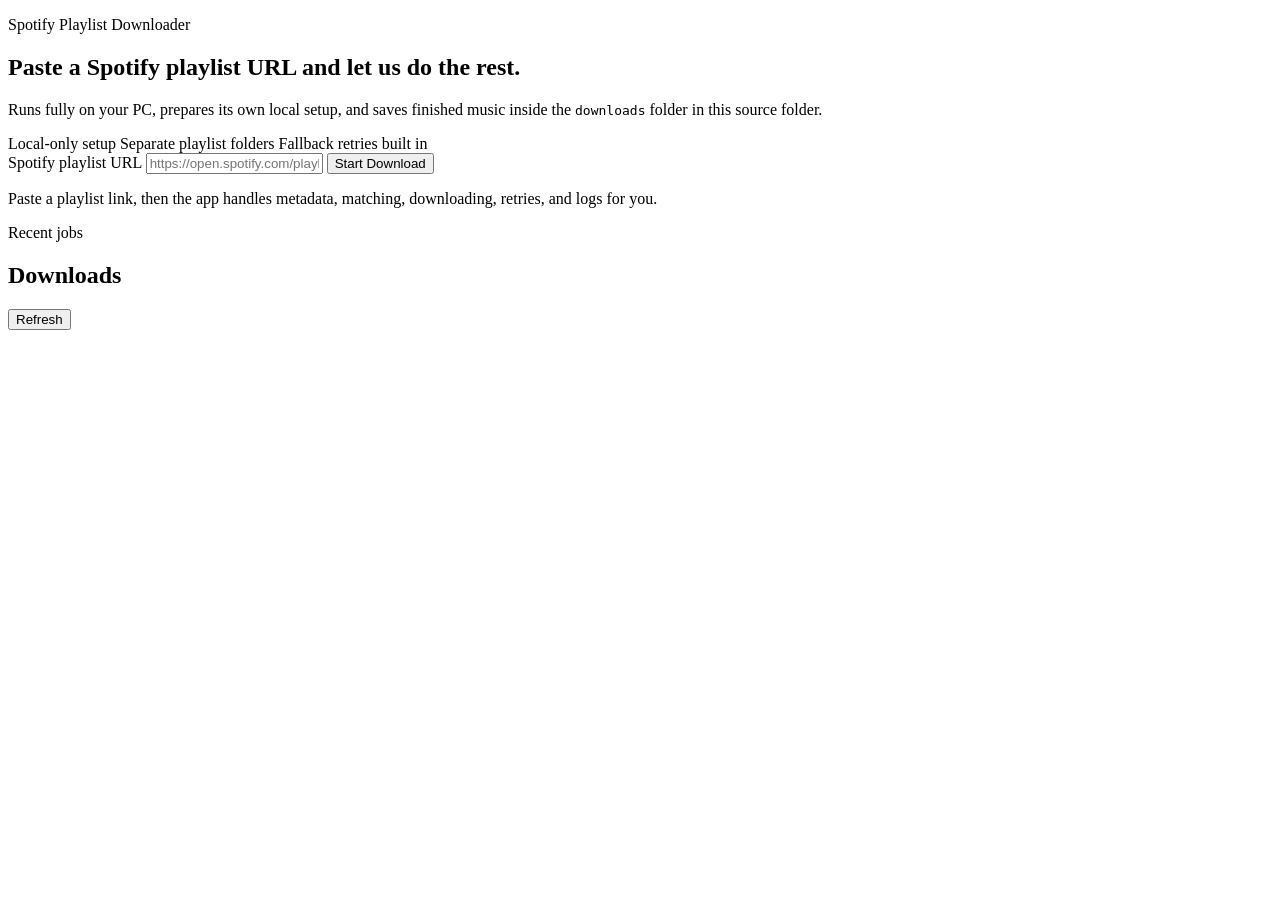
==== web/index.html @ 142232b8 "Refine downloader UI and history handling" ====
<!DOCTYPE html>
<html lang="en">
<head>
  <meta charset="UTF-8">
  <meta name="viewport" content="width=device-width, initial-scale=1.0">
  <title>Spotify Playlist Downloader</title>
  <link rel="stylesheet" href="/styles.css">
</head>
<body>
  <main class="shell">
    <section class="hero panel">
      <p class="eyebrow">Spotify Playlist Downloader</p>
      <h1>Paste a Spotify playlist URL and let us do the rest.</h1>
      <p class="lede">Runs fully on your PC, prepares its own local setup, and saves finished music inside the <code>downloads</code> folder in this source folder.</p>
      <div class="hero-notes">
        <span>Local-only setup</span>
        <span>Separate playlist folders</span>
        <span>Fallback retries built in</span>
      </div>
    </section>

    <section class="panel composer">
      <form id="download-form" class="stack">
        <label for="playlist-url">Spotify playlist URL</label>
        <input id="playlist-url" name="url" type="url" placeholder="https://open.spotify.com/playlist/..." required>
        <button type="submit">Start Download</button>
        <p class="hint">Paste a playlist link, then the app handles metadata, matching, downloading, retries, and logs for you.</p>
      </form>
      <p id="form-message" class="message"></p>
    </section>

    <section class="panel jobs-panel">
      <div class="section-head">
        <div>
          <p class="eyebrow small">Recent jobs</p>
          <h2>Downloads</h2>
        </div>
        <button id="refresh-jobs" type="button" class="ghost">Refresh</button>
      </div>
      <div id="jobs" class="jobs"></div>
    </section>
  </main>

  <template id="job-template">
    <article class="job">
      <div class="job-top">
        <div class="job-heading">
          <h3 class="job-title"></h3>
          <p class="job-url"></p>
        </div>
        <span class="badge"></span>
      </div>

      <div class="meta"></div>

      <section class="log-preview-wrap">
        <div class="preview-head">
          <h4>Latest activity</h4>
          <div class="preview-actions">
            <button type="button" class="log-button">See more</button>
            <button type="button" class="remove-button">Remove</button>
          </div>
        </div>
        <pre class="log-preview"></pre>
      </section>

      <div class="missing-wrap">
        <h4>Missing songs</h4>
        <ul class="missing-list"></ul>
      </div>
    </article>
  </template>

  <dialog id="log-modal" class="log-modal">
    <div class="modal-card">
      <div class="modal-head">
        <div>
          <p class="eyebrow small">Full log</p>
          <h3 id="modal-title">Job log</h3>
        </div>
        <button id="close-log-modal" type="button" class="ghost">Close</button>
      </div>
      <p id="modal-summary" class="modal-summary"></p>
      <pre id="modal-log" class="log"></pre>
    </div>
  </dialog>

  <script src="/app.js"></script>
</body>
</html>
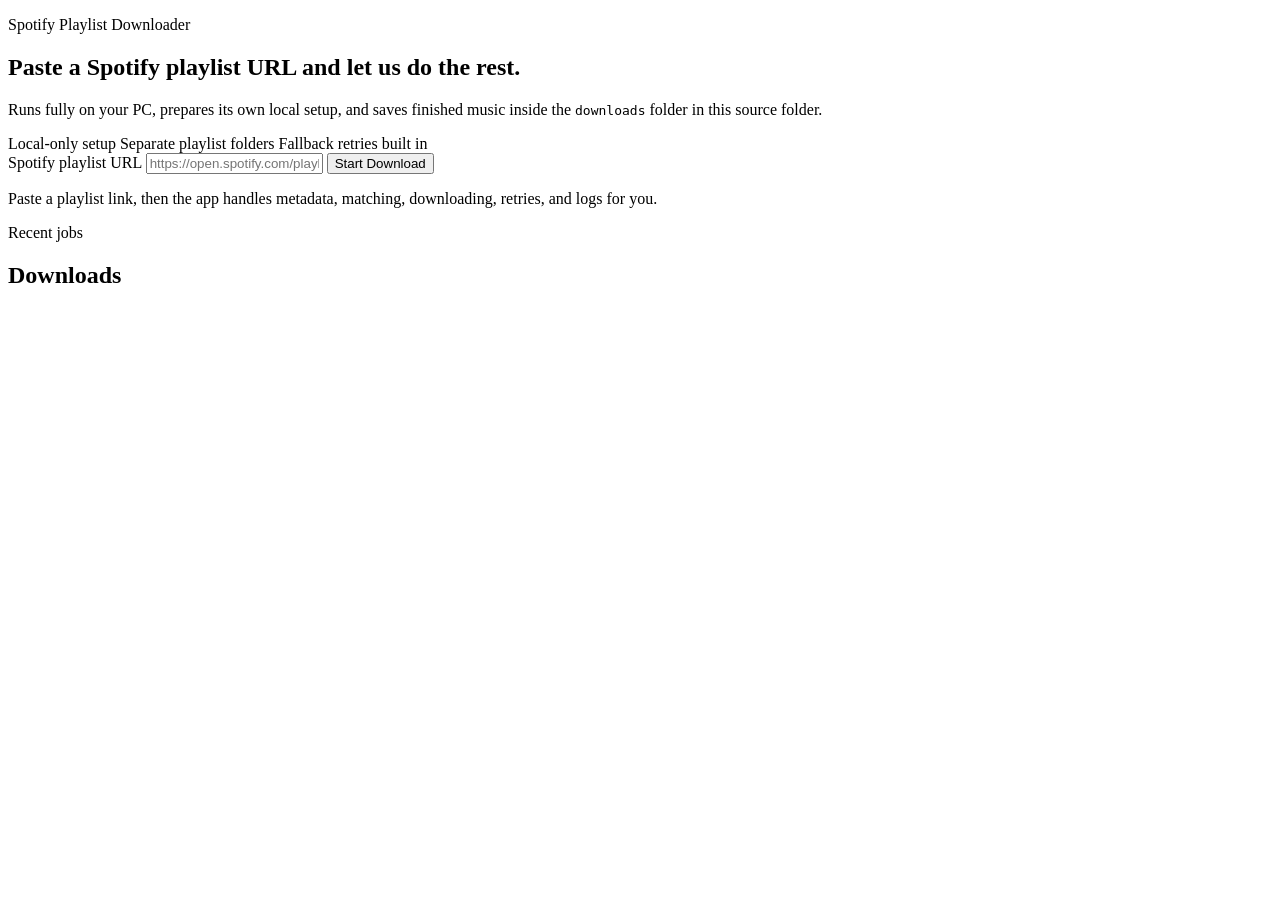
==== commit 9cecf442: "Refine minimized job controls" ====
--- a/web/index.html
+++ b/web/index.html
@@ -35,7 +35,6 @@
           <p class="eyebrow small">Recent jobs</p>
           <h2>Downloads</h2>
         </div>
-        <button id="refresh-jobs" type="button" class="ghost">Refresh</button>
       </div>
       <div id="jobs" class="jobs"></div>
     </section>
@@ -48,24 +47,48 @@
           <h3 class="job-title"></h3>
           <p class="job-url"></p>
         </div>
-        <span class="badge"></span>
+        <div class="job-top-actions">
+          <span class="badge"></span>
+          <button type="button" class="toggle-collapse-button ghost icon-button" aria-label="Minimize">-</button>
+        </div>
+      </div>
+
+      <div class="compact-row">
+        <div class="compact-summary"></div>
+        <div class="compact-actions">
+          <button type="button" class="compact-toggle-button ghost">Expand</button>
+          <button type="button" class="compact-open-folder-button">Open Folder</button>
+          <button type="button" class="compact-cancel-button">Cancel</button>
+          <button type="button" class="compact-retry-button">Retry</button>
+          <button type="button" class="compact-log-button ghost">Show log</button>
+          <button type="button" class="compact-remove-button icon-button ghost" aria-label="Delete saved history">X</button>
+        </div>
       </div>
 
       <div class="meta"></div>
+
+      <section class="progress-wrap">
+        <div class="progress-copy">
+          <h4>What the app is doing</h4>
+          <p class="progress-note"></p>
+        </div>
+        <div class="progress-steps"></div>
+      </section>
 
       <section class="log-preview-wrap">
         <div class="preview-head">
           <h4>Latest activity</h4>
           <div class="preview-actions">
-            <button type="button" class="log-button">See more</button>
-            <button type="button" class="remove-button">Remove</button>
+            <button type="button" class="open-folder-button">Open Folder</button>
+            <button type="button" class="cancel-button">Cancel</button>
+            <button type="button" class="log-button">Show log</button>
           </div>
         </div>
-        <pre class="log-preview"></pre>
+        <div class="log-preview"></div>
       </section>
 
       <div class="missing-wrap">
-        <h4>Missing songs</h4>
+        <h4>Files left</h4>
         <ul class="missing-list"></ul>
       </div>
     </article>
@@ -81,7 +104,7 @@
         <button id="close-log-modal" type="button" class="ghost">Close</button>
       </div>
       <p id="modal-summary" class="modal-summary"></p>
-      <pre id="modal-log" class="log"></pre>
+      <div id="modal-log" class="log"></div>
     </div>
   </dialog>
 
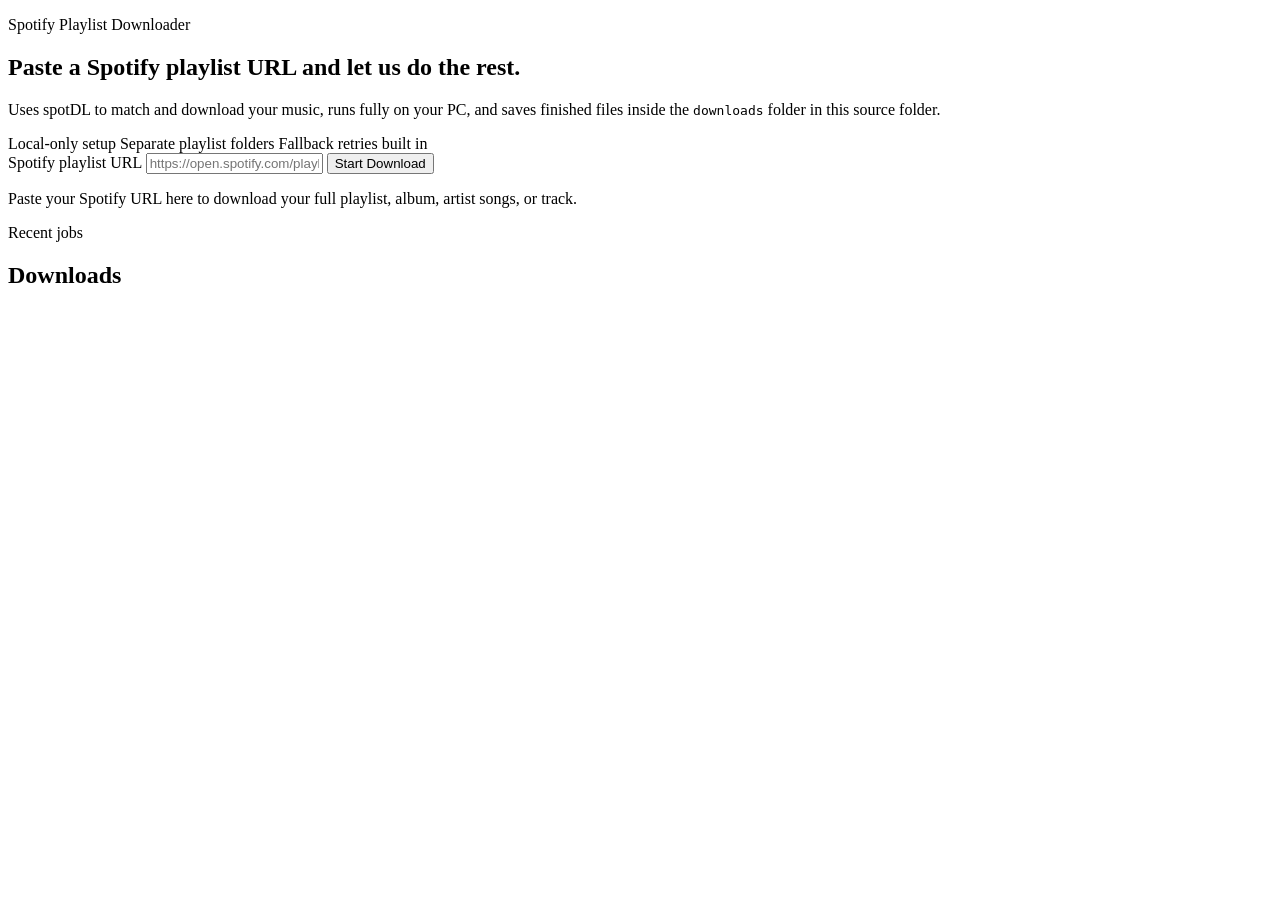
==== commit aeca0c0f: "Fix artist expansion and bootstrap config" ====
--- a/web/index.html
+++ b/web/index.html
@@ -7,11 +7,12 @@
   <link rel="stylesheet" href="/styles.css">
 </head>
 <body>
+  <div id="toast-stack" class="toast-stack" aria-live="polite" aria-atomic="true"></div>
   <main class="shell">
     <section class="hero panel">
       <p class="eyebrow">Spotify Playlist Downloader</p>
       <h1>Paste a Spotify playlist URL and let us do the rest.</h1>
-      <p class="lede">Runs fully on your PC, prepares its own local setup, and saves finished music inside the <code>downloads</code> folder in this source folder.</p>
+      <p class="lede">Uses spotDL to match and download your music, runs fully on your PC, and saves finished files inside the <code>downloads</code> folder in this source folder.</p>
       <div class="hero-notes">
         <span>Local-only setup</span>
         <span>Separate playlist folders</span>
@@ -24,7 +25,7 @@
         <label for="playlist-url">Spotify playlist URL</label>
         <input id="playlist-url" name="url" type="url" placeholder="https://open.spotify.com/playlist/..." required>
         <button type="submit">Start Download</button>
-        <p class="hint">Paste a playlist link, then the app handles metadata, matching, downloading, retries, and logs for you.</p>
+        <p class="hint">Paste your Spotify URL here to download your full playlist, album, artist songs, or track.</p>
       </form>
       <p id="form-message" class="message"></p>
     </section>
@@ -81,6 +82,7 @@
           <div class="preview-actions">
             <button type="button" class="open-folder-button">Open Folder</button>
             <button type="button" class="cancel-button">Cancel</button>
+            <button type="button" class="retry-button">Retry</button>
             <button type="button" class="log-button">Show log</button>
           </div>
         </div>
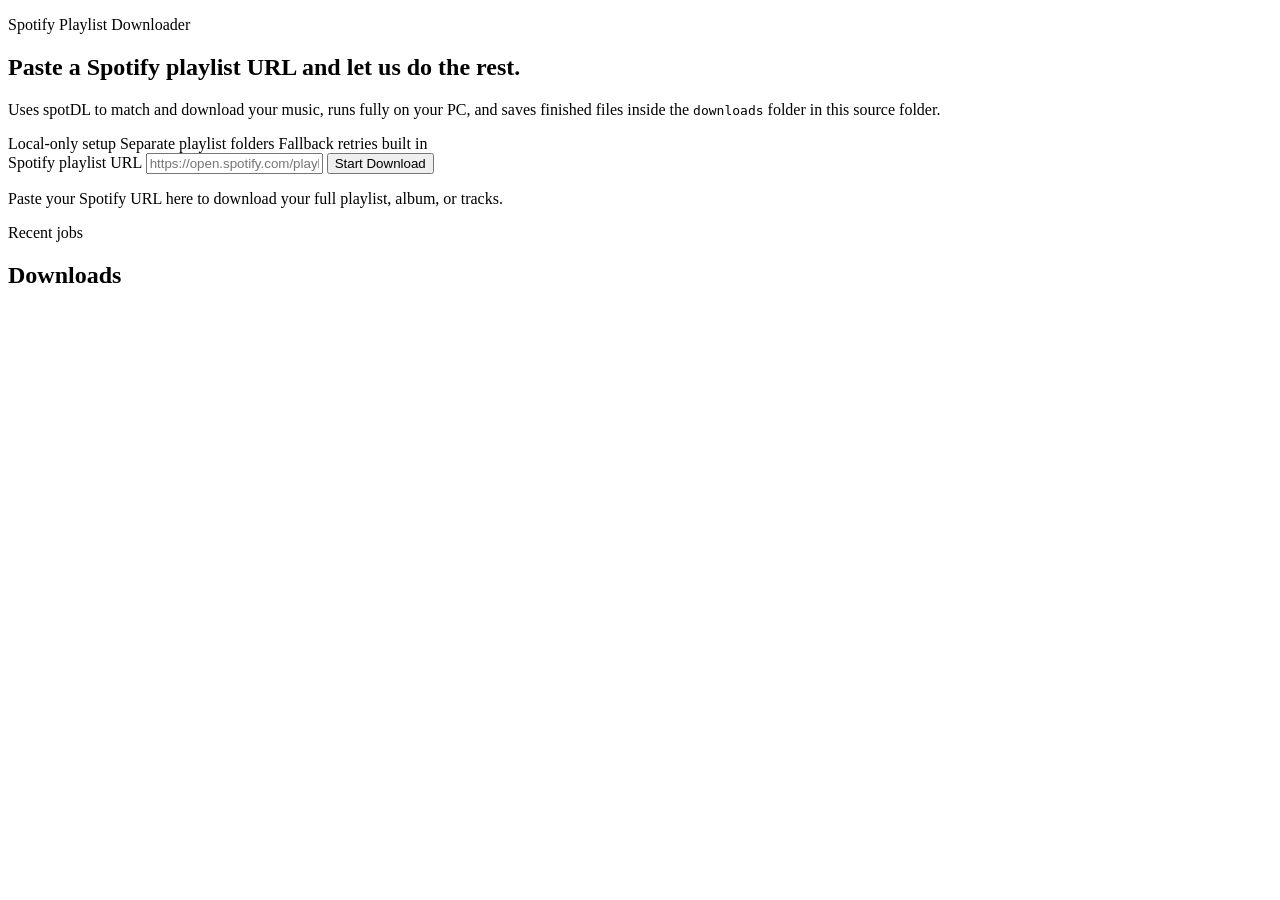
==== commit 2d077f02: "Improve startup guidance and refresh README" ====
--- a/web/index.html
+++ b/web/index.html
@@ -25,7 +25,7 @@
         <label for="playlist-url">Spotify playlist URL</label>
         <input id="playlist-url" name="url" type="url" placeholder="https://open.spotify.com/playlist/..." required>
         <button type="submit">Start Download</button>
-        <p class="hint">Paste your Spotify URL here to download your full playlist, album, artist songs, or track.</p>
+        <p class="hint">Paste your Spotify URL here to download your full playlist, album, or tracks.</p>
       </form>
       <p id="form-message" class="message"></p>
     </section>
